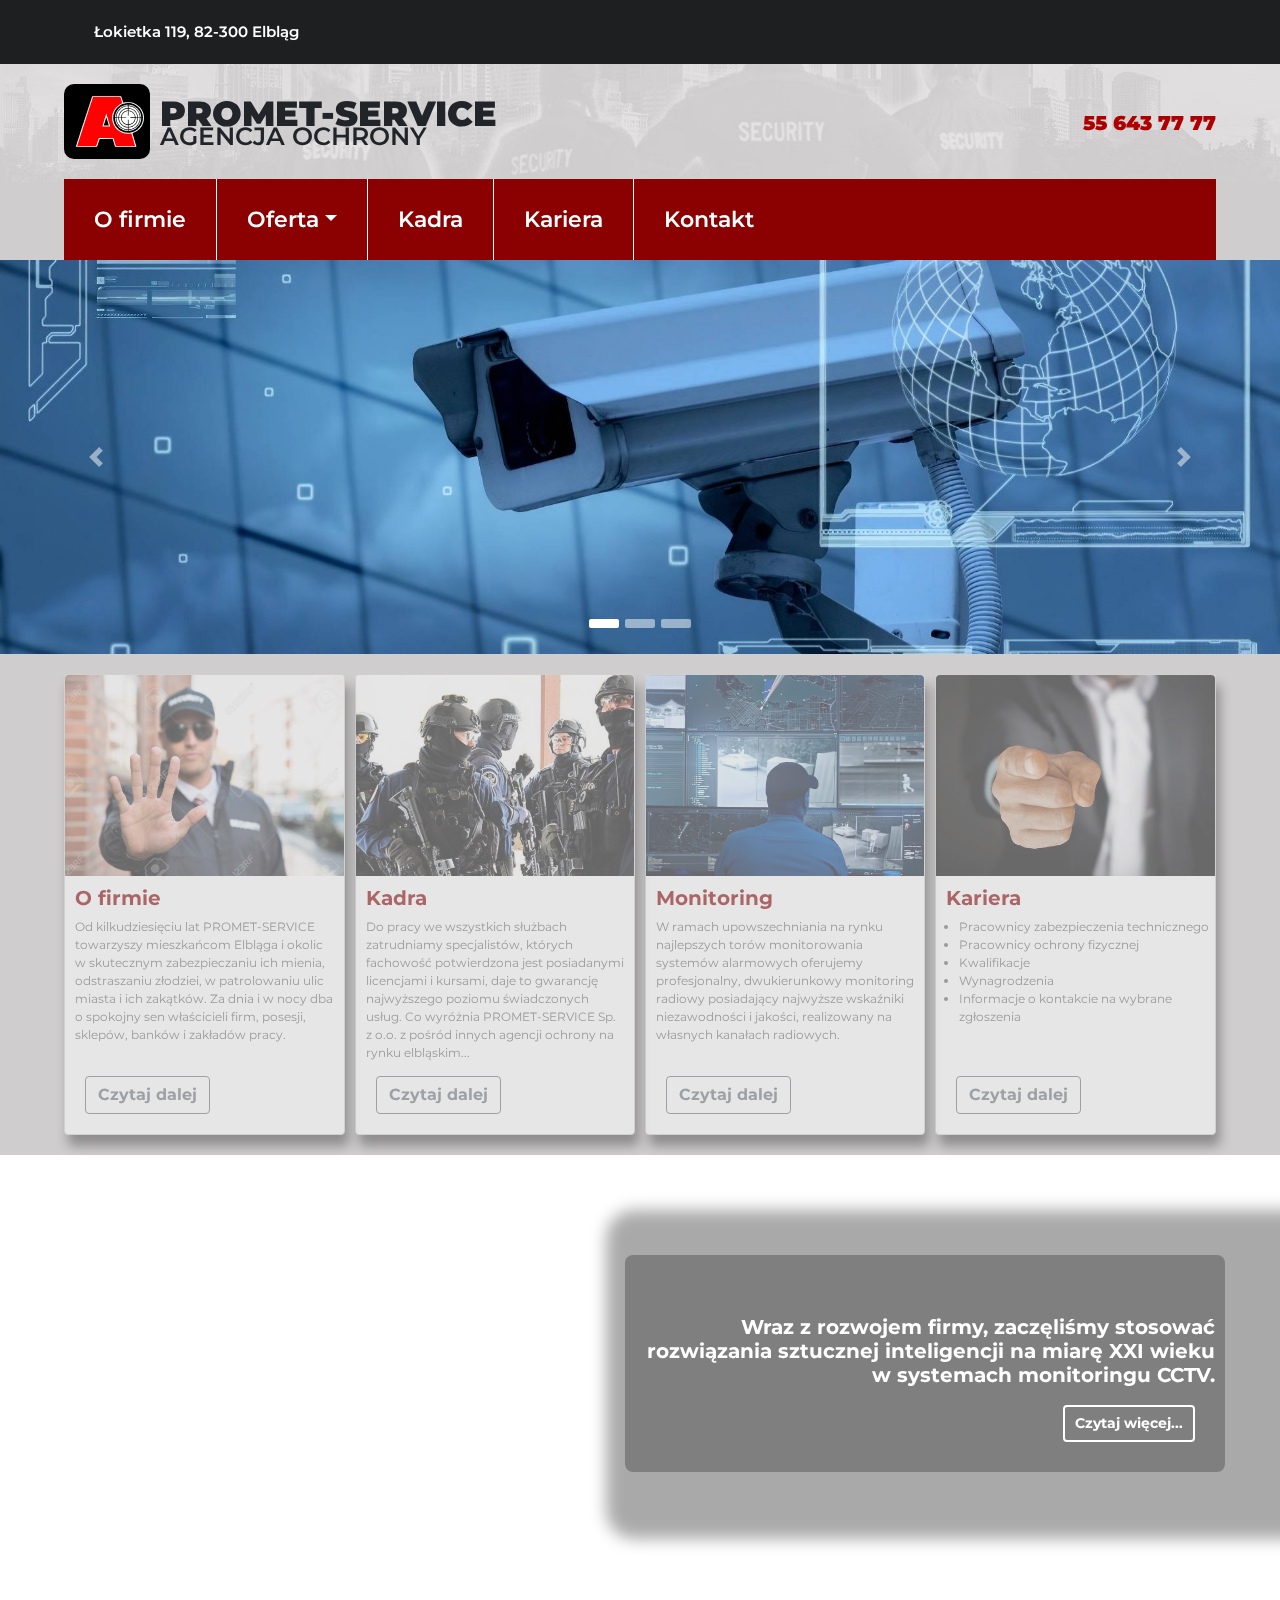
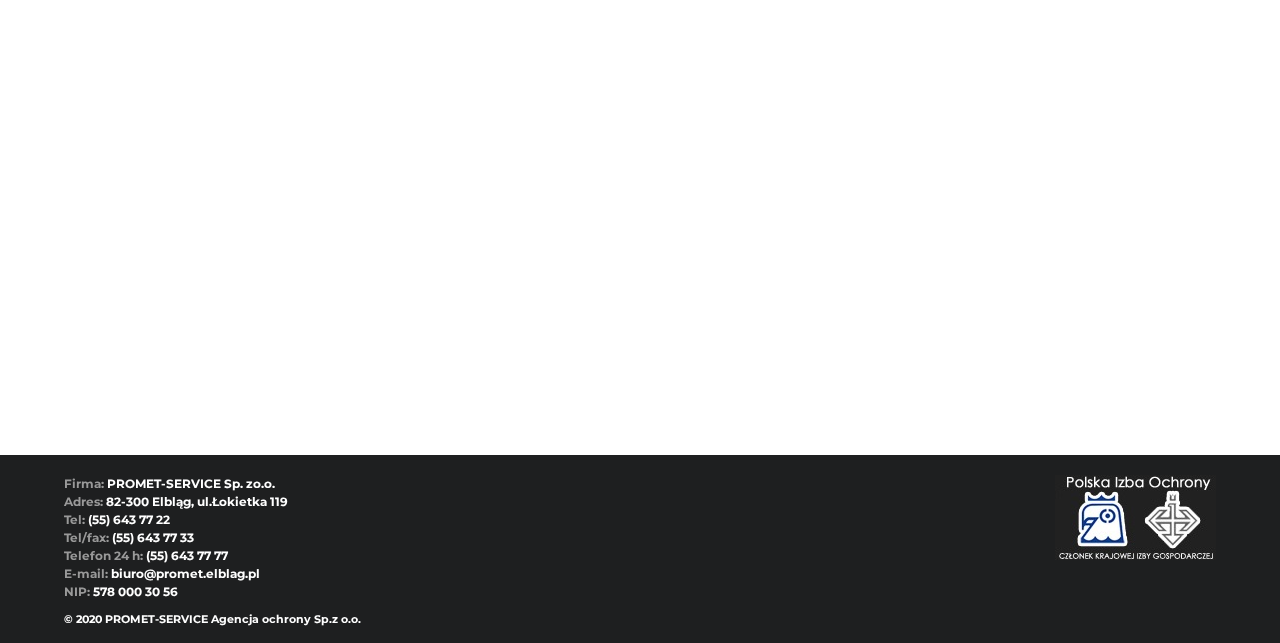
==== index.html @ af4b68ab "changed script in head to script at the bottom, font awesome update and many many more.." ====
﻿<!DOCTYPE html>
<html lang="en" xmlns="http://www.w3.org/1999/html">
<head>
    <meta charset="UTF-8" name="description" content="Promet-Service Agencja Ochrony Elbląg"">
    <meta name=" viewport" content="width=device-width, initial-scale=1">
    <title>PROMET-SERVICE AGENCJA OCHRONY</title>
    <link rel="stylesheet" href="https://use.fontawesome.com/releases/v5.14.0/css/all.css"
        integrity="sha384-HzLeBuhoNPvSl5KYnjx0BT+WB0QEEqLprO+NBkkk5gbc67FTaL7XIGa2w1L0Xbgc" crossorigin="anonymous">
    <link rel="stylesheet" href="bootstrap.min.css"
        integrity="sha384-Gn5384xqQ1aoWXA+058RXPxPg6fy4IWvTNh0E263XmFcJlSAwiGgFAW/dAiS6JXm" crossorigin="anonymous">
    <link rel="shortcut icon" type="image/svg" href="./images/logo.svg">
    <link rel="stylesheet" href="style.css">
</head>

<body>
    <header>
        <a href="javascript:" id="return-to-top"><i class="fas fa-chevron-up"></i></a>
        <div class="top-bar">
            <div class="top-bar-inner">
                <div class="top-bar-inner-left">
                    <a href="#map"><i class="fas fa-map-marker-alt fa-2x"></i></a>
                    <span>Łokietka 119, 82-300 Elbląg</span>
                </div>
                <ul class="social-media-icons">
                    <li><a href=""><i class="fab fa-facebook-square fa-2x"></i></a></li>
                    <li><a href="#"><i class="fab fa-google-plus-square fa-2x"></i></a></li>
                    <li><a href="#"><i class="fab fa-twitter-square fa-2x"></i></a></li>
                    <li><a href="#"><i class="fab fa-pinterest-square fa-2x"></i></a></li>
                    <li><a href="#"><i class="fab fa-instagram fa-2x"></i></a></li>
                </ul>
            </div>
        </div>
        <div class="mid-bar">
            <div class="mid-bar-inner">
                <div class="mid-bar-inner-left">
                    <div>
                        <a href="./index.html"><img class="mid-bar-inner-logo" src="./images/logo.svg"
                                alt="logo firmy Promet-Service"></a>
                    </div>
                    <div>
                        <p id="name-first-line">
                            <a href="./index.html">Promet-Service</a>
                        </p>
                        <p id="name-second-line">
                            <a href="./index.html">Agencja Ochrony</a>
                        </p>
                    </div>
                </div>

                <div class="mid-bar-inner-phone">
                    <a href="tel:+48556437777"><i class="go fas fa-phone"></i> 55 643 77 77</a>
                </div>
            </div>
        </div>
        <div class="bottom-bar">
            <div class="sticky-container">
                <nav class="bottom-bar-inner" id="navbar">
                    <ul class="nav nav-pills navbar-border">
                        <li class="nav-item">
                            <a class="nav-link" id="first-menu-item" href="./o-firmie.html" role="button"
                                aria-haspopup="true" aria-expanded="false">O firmie</a>
                        </li>
                        <li class="nav-item">
                            <a class="nav-link dropdown-toggle" data-toggle="dropdown" href="javascript:;" role="button"
                                aria-haspopup="true" aria-expanded="false" data-flip="false">Oferta</a>
                            <ul class="dropdown-menu">
                                <li><a class="dropdown-item" href="javascript:;">Monitoring sygnałów alarmowych</a></li>
                                <li><a class="dropdown-item" href="javascript:;">Monitoring wizyjny CCTV</a></li>
                                <li><a class="dropdown-item" href="javascript:;">Monitoring pożarowy</a></li>
                                <li><a class="dropdown-item" href="javascript:;">Ochrona fizyczna</a></li>
                                <li><a class="dropdown-item" href="javascript:;">Konwojowanie</a></li>
                                <li><a class="dropdown-item" href="javascript:;">Serwis i konserwacja</a></li>
                                <li><a class="dropdown-item" href="javascript:;">Instalacje</a></li>
                                <li><a class="dropdown-item" href="javascript:;">Projektowanie planów ochrony</a></li>
                                <li><a class="dropdown-item" href="javascript:;">Kontrole dostępu</a></li>
                                <li class="dropdown-submenu">
                                    <a class="dropdown-item" tabindex="-1" href="javascript:;">(Dodatkowe)</a>
                                    <ul class="dropdown-menu">
                                        <li><a class="dropdown-item dropdown-item2" tabindex="-1"
                                                href="javascript:;">Sprzątanie</a>
                                        </li>
                                        <li><a class="dropdown-item dropdown-item2" tabindex="-1"
                                                href="javascript:;">Alpinizm</a>
                                        </li>
                                        <li><a class="dropdown-item dropdown-item2" tabindex="-1"
                                                href="javascript:;">Windsuring</a>
                                        </li>
                                    </ul>
                                </li>
                            </ul>
                        </li>
                        <li class="nav-item">
                            <a class="nav-link" href="kadra.html">Kadra</a>
                        </li>
                        <li class="nav-item">
                            <a class="nav-link" href="kariera.html">Kariera</a>
                        </li>
                        <li class="nav-item">
                            <a class="nav-link" id="last-menu-item" href="kontakt.html">Kontakt</a>
                        </li>
                    </ul>
                    <div class="progress-container">
                        <div class="progress-bar" id="myBar"></div>
                    </div>
                </nav>
            </div>
            <!-- The overlay -->
            <div id="myNav" class="overlay">

                <!-- Button to close the overlay navigation -->
                <a href="javascript:void(0)" class="closebtn" onclick="closeNav()">&times;</a>

                <!-- Overlay content -->
                <div class="overlay-content">
                    <a href="./index.html">Home</a>
                    <div class="kreska"></div>
                    <a href="./o-firmie.html">O firmie</a>
                    <a href="javascript:void(0)" id="overlay-oferta" onclick="openOferta()">Oferta</a>
                    <div class="kreska" id="kreska2"></div>
                    <div id="overlay-oferta2">
                        <a href="">Monitoring sygnałów alarmowych</a>
                        <a href="">Monitoring pożarowy</a>
                        <a href="">Ochrona fizyczna</a>
                        <a href="">Konwojowanie</a>
                        <a href="">Serwis i konserwacja</a>
                        <a href="">Instalacje</a>
                        <a href="">Projektowanie planów ochrony</a>
                        <a href="">Kontrole dostępu</a>
                    </div>

                    <a href="./kadra.html" id="kadra-padding">Kadra</a>
                    <a href="./kariera.html">Kariera</a>
                    <a href="./kontakt.html">Kontakt</a>
                </div>

            </div>
            <div class="hamburger-container">
                <div id="hamburger-outer" onclick="openNav()">
                    <span class="icon-bar"></span>
                    <span class="icon-bar last-two"></span>
                    <span class="icon-bar last-two"></span>
                    <!-- Use any element to open/show the overlay navigation menu -->
                    <!--            <span id="hamburger-menu" onclick="openNav()">&#9776</span>-->
                </div>
            </div>
        </div>
    </header>
    <main>
        <div class="image-slider">
            <div id="carouselIndicators" class="carousel slide" data-touch="true" data-ride="carousel">
                <ol class="carousel-indicators">
                    <li data-target="#carouselIndicators" data-slide-to="0" class="active"></li>
                    <li data-target="#carouselIndicators" data-slide-to="1"></li>
                    <li data-target="#carouselIndicators" data-slide-to="2"></li>
                </ol>
                <div class="carousel-inner" data-touch="true">
                    <div class="carousel-item active">
                        <img class="d-block w-100" draggable="false" src="./images/slider3.jpg"
                            alt="Pierwszy slajd galerii">
                    </div>
                    <div class="carousel-item ">
                        <img class="d-block w-100" draggable="false" src="./images/slider1.jpg"
                            alt="Drugi slajd galerii">
                    </div>
                    <div class="carousel-item ">
                        <img class="d-block w-100" draggable="false" src="./images/slider2.jpg"
                            alt="Trzeci slajd galerii">
                    </div>
                </div>
                <a class="carousel-control-prev" href="#carouselIndicators" role="button" data-slide="prev">
                    <span class="carousel-control-prev-icon" aria-hidden="true"></span>
                    <span class="sr-only">Previous</span>
                </a>
                <a class="carousel-control-next" href="#carouselIndicators" role="button" data-slide="next">
                    <span class="carousel-control-next-icon" aria-hidden="true"></span>
                    <span class="sr-only">Next</span>
                </a>
            </div>
        </div>
        <div class="section2">
            <div class="section2-inner">
                <div class="section2-images">
                    <div class="section2-image" id="section2-image1">
                        <img src="./images/guard.jpg" class="img-fluid" alt="">
                        <div>
                            <h5>O firmie</h5>
                            <p class="p-and-ul-alignment">Od kilkudziesięciu lat PROMET-SERVICE towarzyszy mieszkańcom
                                Elbląga i okolic w
                                skutecznym
                                zabezpieczaniu ich mienia, odstraszaniu złodziei, w patrolowaniu ulic miasta i ich
                                zakątków.
                                Za dnia i w nocy dba o spokojny sen właścicieli firm, posesji, sklepów, banków i
                                zakładów
                                pracy.
                            </p>
                            <a href="./o-firmie.html" class="btn btn-outline-secondary">Czytaj dalej</a>
                        </div>
                    </div>
                    <div class="section2-image" id="section2-image2">
                        <img src="./images/kadra.jpg" class="img-fluid" alt="">
                        <div>
                            <h5>Kadra</h5>
                            <p class="p-and-ul-alignment"> Do pracy we wszystkich służbach zatrudniamy specjalistów,
                                których fachowość potwierdzona
                                jest
                                posiadanymi licencjami i kursami, daje to gwarancję najwyższego poziomu świadczonych
                                usług.

                                Co wyróżnia PROMET-SERVICE Sp. z o.o. z pośród innych agencji ochrony na rynku
                                elbląskim...
                            </p>
                            <a href="./kadra.html" class="btn btn-outline-secondary">Czytaj dalej</a>
                        </div>
                    </div>
                    <div class="section2-image" id="section2-image3">
                        <img src="./images/monitoring.jpg" class="img-fluid" alt="">
                        <div>
                            <h5>Monitoring</h5>
                            <p class="p-and-ul-alignment">W ramach upowszechniania na rynku najlepszych torów
                                monitorowania systemów alarmowych
                                oferujemy profesjonalny, dwukierunkowy monitoring radiowy posiadający najwyższe
                                wskaźniki
                                niezawodności i jakości, realizowany na własnych kanałach radiowych.
                            </p>
                            <a href="./monitoring.html" class="btn btn-outline-secondary">Czytaj dalej</a>
                        </div>
                    </div>
                    <div class="section2-image" id="section2-image4" id="section2-last-image">
                        <img src="./images/career2.jpg" class="img-fluid" alt="">
                        <div>
                            <h5>Kariera</h5>
                            <ul class="p-and-ul-alignment">
                                <li>Pracownicy zabezpieczenia technicznego</li>
                                <li>Pracownicy ochrony fizycznej</li>
                                <li>Kwalifikacje</li>
                                <li>Wynagrodzenia</li>
                                <li>Informacje o kontakcie na wybrane zgłoszenia</li>
                            </ul>
                            <a href="./kariera.html" class="btn btn-outline-secondary">Czytaj dalej</a>
                        </div>
                    </div>
                </div>
            </div>
        </div>
        <div class="section4" data-parallax="scroll" data-image-src="images/section4-background.jpg">
            <div class="section4-inner">
                <div class="section4-text">
                    <h5>Wraz z rozwojem firmy, zaczęliśmy stosować rozwiązania sztucznej inteligencji na miarę XXI wieku
                        w systemach
                        monitoringu CCTV.</a>
                    </h5>

                    <a href="./monitoringwizyjny.html" class="btn btn-outline-secondary">Czytaj więcej...</a>
                </div>
            </div>
        </div>
        <div class="map" id="map">
            <iframe
                src="https://www.google.com/maps/embed?pb=!1m18!1m12!1m3!1d9338.586996984313!2d19.412638880408018!3d54.186331733763346!2m3!1f0!2f0!3f0!3m2!1i1024!2i768!4f13.1!3m3!1m2!1s0x46fd4b832aff10dd%3A0xbc2ea2f9bbc84f39!2sPromet-Service+Sp.+z+o.o.!5e0!3m2!1spl!2spl!4v1545927928920"
                width="100%" height="400" frameborder="0" style="border:0" title="mapa" allowfullscreen></iframe>
        </div>
    </main>
    <footer>
        <div class="footer">
            <div class="footer-inner">
                <div class="footer-container">
                    <ul class="footer-text">
                        <li><span style="color: #999999">Firma:</span> PROMET-SERVICE Sp. zo.o.</li>
                        <li><span style="color: #999999">Adres:</span> 82-300 Elbląg, ul.Łokietka 119</li>
                        <li><span style="color: #999999">Tel:</span> (55) 643 77 22</li>
                        <li><span style="color: #999999">Tel/fax:</span> (55) 643 77 33</li>
                        <li><span style="color: #999999">Telefon 24 h:</span> (55) 643 77 77</li>
                        <li><span style="color: #999999">E-mail:</span> biuro@promet.elblag.pl</li>
                        <li><span style="color: #999999">NIP:</span> 578 000 30 56</li>
                    </ul>
                    <p class="footer-text2">© 2020 PROMET-SERVICE Agencja ochrony Sp.z o.o.</p>

                </div>
                <div class="footer-image">
                    <a href="http://www.piooim.pl/" target="_blank" rel="noopener"><img src="./images/footer-logo.jpg"
                            alt="www.piooim.pl"></a>
                </div>


            </div>
        </div>
    </footer>
    <script src="jquery-3.4.1.min.js" integrity="sha256-CSXorXvZcTkaix6Yvo6HppcZGetbYMGWSFlBw8HfCJo="
        crossorigin="anonymous"></script>
    <script src="parallax.min.js"></script>
    <script src="popper.min.js" integrity="sha384-ApNbgh9B+Y1QKtv3Rn7W3mgPxhU9K/ScQsAP7hUibX39j7fakFPskvXusvfa0b4Q"
        crossorigin="anonymous"></script>
    <script src="bootstrap.min.js" integrity="sha384-JZR6Spejh4U02d8jOt6vLEHfe/JQGiRRSQQxSfFWpi1MquVdAyjUar5+76PVCmYl"
        crossorigin="anonymous"></script>
    <script src="jquery.touchSwipe.min.js"></script>
    <script>
        // When the user scrolls the page, execute myFunction
        window.onscroll = function () {
            myFunction(), myFunction2(), myFunction3()
        };

        // ===== Scroll to Top ====
        $(window).scroll(function () {
            if ($(this).scrollTop() >= 290) {        // If page is scrolled more than 50px
                $('#return-to-top').fadeIn(250);    // Fade in the arrow
            } else {
                $('#return-to-top').fadeOut(250);   // Else fade out the arrow
            }
        });
        $('#return-to-top').click(function () {      // When arrow is clicked
            $('body,html').animate({
                scrollTop: 0                       // Scroll to top of body
            }, 500);
        });


        // Get the navbar
        var navbar = document.getElementById("navbar");

        // Get the offset position of the navbar
        var sticky = navbar.offsetTop;

        // Add the sticky class to the navbar when you reach its scroll position. Remove "sticky" when you leave the scroll position
        function myFunction() {
            if (window.pageYOffset >= sticky) {
                navbar.classList.add("sticky")
            } else {
                navbar.classList.remove("sticky");
            }
        }


        $('.section4').parallax({ imageSrc: './images/section4-background.jpg' });
        $('header').parallax({ imageSrc: './images/header-background.jpg' });


        function myFunction3() {
            var hamburger = document.getElementById("hamburger-outer");
            if (window.pageYOffset > (document.querySelector(".hamburger-container").offsetTop - 5)) {
                hamburger.classList.add("sticky2");
            } else {
                hamburger.classList.remove("sticky2");
            }
        }




        function openOferta() {
            var oferta = document.querySelector("#overlay-oferta2");
            if (oferta.style.opacity === "1") {
                oferta.style.height = "0";
                oferta.style.opacity = "0";
                document.getElementById("kreska2").style.width = "0";
            } else {
                oferta.style.opacity = "1";
                oferta.style.height = "auto";
                document.getElementById("kreska2").style.width = "73px";
            }
        }

        function myFunction2() {
            var winScroll = document.body.scrollTop || document.documentElement.scrollTop;
            var height = document.documentElement.scrollHeight - document.documentElement.clientHeight;
            var scrolled = (winScroll / height) * 100;
            document.getElementById("myBar").style.width = scrolled + "%";
        }


        $(".dropdown-toggle").on("mouseenter", function () {
            // make sure it is not shown:
            if (!$(this).parent().hasClass("show")) {
                $(this).click();
            }
        });
        $(".nav-item, .dropdown").on("mouseleave", function () {
            // make sure it is shown:
            if ($(this).hasClass("show")) {
                $(this).children('.dropdown-toggle').first().click();
            }
        });




        /* Open when someone clicks on the span element */
        function openNav() {

            document.getElementById("myNav").style.width = "100%";
            var elems = document.getElementsByClassName('icon-bar');
            for (var i = 0; i < elems.length; i += 1) {
                elems[i].style.display = 'none';
            }
            document.body.classList.add("lock-scroll");
        }

        /* Close when someone clicks on the "x" symbol inside the overlay */
        function closeNav() {
            document.getElementById("myNav").style.width = "0%";
            var oferta = document.querySelector("#overlay-oferta2");
            var elems = document.getElementsByClassName('icon-bar');
            for (var i = 0; i < elems.length; i += 1) {
                elems[i].style.display = 'block';
            }
            /*this line closes "oferta" menu when the mobile menu closes*/
            /*it prevents leaving Oferta menu open when reenter mobile menu*/
            oferta.style.height = "0";
            oferta.style.opacity = "0";
            document.getElementById("kreska2").style.width = "0";
            document.body.classList.remove("lock-scroll");
        }

        $(".carousel").swipe({

            swipe: function (event, direction, distance, duration, fingerCount, fingerData) {

                if (direction == 'left') $(this).carousel('next');
                if (direction == 'right') $(this).carousel('prev');

            },
            allowPageScroll: "vertical"

        });



    </script>
</body>

</html>
---- style.css ----
@import url('https://fonts.googleapis.com/css?family=Montserrat:100,200,300,400,500,600,700,800,900');

* {
    margin: 0;
    font-family: "Montserrat", Helvetica, sans-serif;

}

a {
    color: inherit;
}

ul {
    margin: 0;

}





#return-to-top {
    position: fixed;
    bottom: 20px;
    right: 20px;
    background: rgb(0, 0, 0);
    background: rgba(0, 0, 0, 0.7);
    width: 50px;
    height: 50px;
    display: block;
    text-decoration: none;
    -webkit-border-radius: 35px;
    -moz-border-radius: 35px;
    border-radius: 35px;
    display: none;
    -webkit-transition: all 0.3s linear;
    -moz-transition: all 0.3s ease;
    -ms-transition: all 0.3s ease;
    -o-transition: all 0.3s ease;
    transition: all 0.3s ease;
    z-index: 50;
}

#return-to-top i {
    color: #fff;
    margin: 0;
    position: relative;
    left: 16px;
    top: 13px;
    font-size: 19px;
    -webkit-transition: all 0.3s ease;
    -moz-transition: all 0.3s ease;
    -ms-transition: all 0.3s ease;
    -o-transition: all 0.3s ease;
    transition: all 0.3s ease;
}

#return-to-top:hover {
    background: rgba(0, 0, 0, 0.9);
}

#return-to-top:hover i {
    color: #fff;
    top: 5px;
}


.progress-container {
    width: 100%;
    height: 5px;
    background: #ccc;
}

.progress-bar {
    height: 5px;
    background: darkred;
    width: 0;

}


/*top bar*/

.top-bar {
    background-color: #1e1f20;
    width: 100%;

}

.top-bar-inner {
    display: flex;
    justify-content: space-between;
    flex-wrap: wrap;
    align-items: baseline;
    max-width: 1170px;
    width: 90%;
    margin: 0 auto;
    background-color: #1e1f20;
}

.social-media-icons {
    font-size: 17px;
}

.social-media-icons li {
    display: inline;
    list-style-type: none;
}

.social-media-icons a {
    color: #515151;
}

.social-media-icons a:hover {
    color: #af0000;
}

.top-bar-inner-left {
    padding-top: 20px;
    padding-bottom: 20px;
}

.top-bar-inner-left span {

    font-size: 15px;
    font-weight: 600;

    color: white;
    padding-left: 20px;
    padding-right: 20px;
}

.top-bar-inner-left>a {
    font-size: 15px;
    padding-right: 10px;
    color: #af0000;
}

/*top bar**********************************/
/*mid bar**********************************/

.mid-bar {
    /*background-color: #e3e1e1;*/
    width: 100%;

}

.mid-bar-inner {
    display: flex;
    justify-content: space-between;
    flex-wrap: wrap;
    max-width: 1170px;
    width: 90%;
    margin: 0 auto;
    /*background-color: #e3e1e1;*/
}

.mid-bar-inner-left {
    display: flex;
    justify-content: flex-start;
    flex-wrap: wrap;
    align-items: baseline;
}

.mid-bar-inner-left p {
    margin-bottom: 0;
}

.mid-bar-inner-left p>a:hover {
    color: #212529;
    text-decoration: none;
}

#name-first-line {
    font-size: 35px;
    font-weight: 900;
    text-transform: uppercase;
    line-height: 25%;

}

#name-second-line {
    font-size: 25px;
    font-weight: 600;
    text-transform: uppercase;

}


.mid-bar-inner-logo {
    border-radius: 10px;
    height: 75px;
    margin: 20px 10px 20px 0;
}

.mid-bar-inner-phone {
    color: #af0000;
    font-weight: 900;
    display: flex;
    align-items: center;
    font-size: 20px;
}


.mid-bar-inner-phone a:hover {
    color: inherit;
    text-decoration: none;
}

.mid-bar-inner-phone:hover {
    transition: all .3s ease-in-out;
    transform: scale(1.1);
}

.mid-bar-inner-phone i {
    font-size: 27px;
    padding-left: 2px;
}

/*mid bar*/
/*bottom bar(manu navbar)*/

.bottom-bar {
    /*background-color: #e3e1e1;*/
    width: 100%;

}

.bottom-bar-inner {

    top: 10px;
    max-width: 1170px;
    width: 90%;
    margin: 0 auto;
    background-color: darkred;

    z-index: 100;
}

.sticky {
    position: fixed;
    top: 0;
    left: 50%;
    transform: translateX(-50%);
    -webkit-transform: translateX(-50%);
}

.sticky2 {
    position: fixed;
    border-radius: 7px;
    width: 50px !important;
    left: 0;
    top: 5px;
    z-index: 120;
}




.sticky-container {
    height: 81px;
    display: block;

}

/*dropdown submenu*/

.dropdown-submenu {
    position: relative;
}

/*!*arrow in submenu*!*/
/*.dropdown-submenu > a.dropdown-item:after {*/
/*font-family: FontAwesome;*/
/*content: "\f054";*/
/*float: right;*/
/*}*/

.dropdown-submenu>.dropdown-menu {
    top: 0;
    left: 170%;
    margin-top: 0;
    margin-left: 0;

}

.dropdown-submenu:hover>.dropdown-menu {
    display: block;
}

/*dropdown submenu*/
/*bootstrap dropdown menu overrides*/
.nav-link {
    padding: 1.5rem 1rem;
}

.dropdown-menu {
    margin-top: 0;
    padding-top: 0;
    padding-bottom: 0;
    border: 0;


}

.nav-pills .nav-link {
    border-right-style: solid;

    border-width: thin;
    border-radius: 0;

}


.navbar-border {
    border-bottom: solid white 1px;
}

/*bootstrap dropdown menu overrides*/

.nav-link {
    color: white;
    font-size: 22px;
    font-weight: 600;
    padding-left: 30px;
    padding-right: 30px;
    transition: 0.3s ease;
}

#last-menu-item {
    border-right-style: none;
}


.dropdown-item {
    font-size: 15px;
    font-weight: 600;
    color: black;
    background-color: white;
    padding-top: 12px;
    padding-bottom: 12px;
    width: 170%;
}

.nav-pills .nav-link.active,
.nav-pills .show>.nav-link {
    color: black;
    background-color: white;
}

.nav-pills .nav-link.active,
.nav-pills .show>.nav-link:hover {
    color: black;
    background-color: white;
}

.dropdown-menu li:hover>a {
    color: white;
    background-color: darkred;
}

.nav-link:focus {
    outline: none;
}

.nav-link:hover {
    color: black;
    background-color: white;
}


/*Hamburger menu*/
/* The Overlay (background) */
.overlay {
    /* Height & width depends on how you want to reveal the overlay (see JS below) */
    height: 100%;
    width: 0;
    position: fixed;
    /* Stay in place */
    z-index: 150;
    /* Sit on top */
    left: 0;
    top: 0;
    background-color: rgb(0, 0, 0);
    /* Black fallback color */
    background-color: rgba(0, 0, 0, 0.8);
    /* Black w/opacity */
    overflow-x: hidden;
    /* Disable horizontal scroll */
    transition: 0.3s;
    /* 0.5 second transition effect to slide in or slide down the overlay (height or width, depending on reveal) */
    /*overflow: hidden;*/
}

/* Position the content inside the overlay */
.overlay-content {
    position: relative;
    top: 20%;
    /* 25% from the top */
    width: 100%;
    /* 100% width */
    text-align: center;
    /* Centered text/links */
}

.kreska {
    margin: 0 auto;
    position: relative;
    height: 3px;
    width: 56px;
    background-color: red;
    bottom: 8px;
}

#kreska2 {

    left: 0;
    transition: 0.3s;
    width: 0px;
}



#overlay-oferta::after {
    display: inline-block;
    width: 0;
    height: 0;
    margin-left: .255em;
    vertical-align: .255em;
    content: "";
    border-top: .3em solid;
    border-right: .3em solid transparent;
    border-bottom: 0;
    border-left: .3em solid transparent;
}

#kadra-padding {
    padding-top: 2px;
}

#overlay-oferta2 {
    transition: opacity 0.3s ease-out;
    opacity: 0;
    margin: 0 auto;
    width: 100%;
    height: 0;
    overflow: hidden;
}

#overlay-oferta2 a {
    font-size: 16px;
}




/* The navigation links inside the overlay */
.overlay a {
    padding: 8px 0 8px 0;
    text-decoration: none;
    font-size: 20px;
    color: #818181;
    display: block;
    /* Display block instead of inline */
    transition: 0.3s;
    /* Transition effects on hover (color) */
}

/* When you mouse over the navigation links, change their color */


.closebtn:nth-child(1):hover {
    background-color: transparent;
}

/* Position the close button (top right corner) */
.overlay .closebtn {
    position: absolute;
    top: 15px;
    right: 35px;
    font-size: 40px;
}


/* When the height of the screen is less than 450
pixels, change the font-size of the links and position
 the close button again, so they don't overlap */
@media screen and (max-height: 450px) {
    .overlay a {
        font-size: 20px
    }

    .overlay .closebtn {
        font-size: 40px;
        top: 15px;
        right: 35px;
    }
}

.lock-scroll {
    height: 100%;
    overflow: hidden;
}

/*#hamburger-menu {*/
/*    padding-left: 5px;*/
/*    padding-right: 5px;*/

/*    color: white;*/
/*    display: none;*/
/*    font-size: 25px;*/
/*    cursor: pointer;*/

/*}*/

#hamburger-outer {
    transition: width 0.4s;
    width: 100%;
    display: none;
    background-color: darkred;
    height: 50px;
    padding-left: 10px;
}

.hamburger-container {

    height: 50px;
    transition: width 2s;
}

/*Hamburger menu*/


.icon-bar {
    background-color: white;
    display: block;
    width: 30px;
    height: 4px;
    border-radius: 3px;
    position: relative;
    top: 15px;
    margin-bottom: 2px;
}

.last-two {
    margin-top: 4px;
}


/*image slider*/

.carousel-indicators li {
    height: 9px;
    border-radius: 2px;

}

.image-slider {
    position: relative;
    width: 100%;
}


.carousel-indicators li:hover {
    cursor: pointer;
}

/*!*image slider*!*/

/*bottom bar(manu navbar)*/

/*main**********************************/

.section2 {

    width: 100%;
    background-color: #cfcdce;
    height: 100%;
    /* background-image: url(./images/111.png); */

}

.section2-inner {

    max-width: 1170px;
    height: 100%;
    margin: 0 auto;
}

.section2-images {
    padding-bottom: 20px;
    padding-top: 20px;
    display: flex;
    justify-content: space-evenly;
    flex-wrap: wrap;

}

.section2-image {
    box-shadow: 4px 11px 12px 0px rgba(0, 0, 0, 0.62);
    font-size: 12px;
    max-height: 100%;
    max-width: 30%;
    border-radius: 4px;
    border: lightgrey solid 1px;
    background-color: white;
    overflow-wrap: break-word;
    opacity: 0.5;
    transition: all .3s ease-in-out;
}

#section2-image1:hover {
    opacity: 1;
    transform: scale(1.02);
}

#section2-image2:hover {
    opacity: 1;
    transform: scale(1.02);
}

#section2-image3:hover {
    opacity: 1;
    transform: scale(1.02);
}

#section2-image4:hover {
    opacity: 1;
    transform: scale(1.02);
}


.section2-image h5 {

    font-weight: bold;
    padding-left: 10px;
    padding-top: 10px;
    color: darkred;
}

.section2-image p {
    color: dimgrey;
    padding-left: 10px;
    padding-right: 10px;
}

.p-and-ul-alignment {
height: 110px;
}

.section2-image a {
    margin-left: 20px;
    margin-bottom: 20px;
    font-weight: bold;
}

.section2-image ul {
    padding-left: 23px;
    color: dimgrey;

}


.section2-image a:hover {
    background-color: darkred;
    color: white;
}


.section2-image img {
    border-top-left-radius: 4px;
    border-top-right-radius: 4px;

}


.section3 {
    width: 100%;
    background-color: #2d2c2c;
    height: 400px;
}

.section3-inner {
    max-width: 1170px;
    background-color: #2d2c2c;
    margin: 0 auto;
    height: 100%;
}

.section4 {
    width: 100%;
    height: 500px;
}

.section4-inner {
    max-width: 1170px;
    margin: 0 auto;
    height: 100%;
}

.section4-text {
    background-color: black;
    margin-top: 100px;
    margin-bottom: 20px;
    -webkit-box-shadow: 37px 11px 16px 56px rgba(0, 0, 0, 0.67);
    -moz-box-shadow: 37px 11px 16px 56px rgba(0, 0, 0, 0.67);
    box-shadow: 37px 11px 16px 56px rgba(0, 0, 0, 0.67);
    padding-top: 60px;
    float: right;
    transition: all .3s ease-in-out;
    width: 600px;
    color: white;
    opacity: 0.5;
    border-radius: 8px;
    ;
}

.section4-text:hover {
    transform: scale(1.02);
    opacity: 1;
    background-color: rgba(78, 7, 7, 0.801);
}

.section4-text h5 {
    padding-left: 10px;
    padding-right: 10px;
    font-size: 20px;
    font-weight: bold;
    text-align: right;
    padding-bottom: 10px;
}

.section4-text a:hover {
    background-color: darkred;
    color: white;
}

.section4-text ul {
    text-align: right;
    padding-bottom: 20px;
    list-style-type: none;
    padding-right: 10px;
    font-size: 14px;
}

.section4-text a {
    color: #fff;
    padding-left: 10px;
    padding-right: 10px;
    font-size: 14px;
    text-align: right;
    font-weight: bold;
    margin: 0 30px 30px 10px;
    float: right;
    border-width: 2px;
    border-color: white;
}


.map {
    width: 100%;

    height: 400px;
}

.map-kontakt {
    margin: auto;
    width: 65%;
    padding-bottom: 48px;


}

.footer {
    width: 100%;
    background-color: #1e1f20;


}

.footer p {
    color: white;
}

.footer-inner {
    max-width: 1170px;
    background-color: #1e1f20;
    width: 90%;
    margin: 0 auto;

}

.footer-container {
    display: inline-block;
}

.footer-text {
    list-style-type: none;
    padding-top: 20px;
    padding-left: 0;
    padding-bottom: 10px;
    font-size: 12px;
    font-weight: bold;
    color: white;
}

.footer-text2 {
    font-size: 11px;
    font-weight: bold;
    color: white;

}

.footer-image {
    padding-top: 20px;
    float: right;
    display: inline;

}

/*********END OF INDEX.HTML*******************/
/**********O FIRMIE.HTML*********************/

.section-main {
    width: 100%;

    background-color: #e3e1e1;
}

.section-main-inner {
    max-width: 1170px;
    margin: 0 auto;
    height: 100%;
    background-color: #e3e1e1;
    font-weight: 500;
}

.section-main-inner h5 {
    font-size: 40px;

    padding-top: 30px;
    padding-bottom: 30px;
    margin-bottom: 0;
    text-transform: uppercase;
    color: dimgrey;
    font-weight: bold;
}

.section-main-view {
    width: 100%;
    display: flex;
    padding-bottom: 20px;

}

.section-main-view img {
    box-shadow: 4px 11px 12px 0px rgba(0, 0, 0, 0.62);
    max-height: 300px;

    border-radius: 4px;

}

.section-main-view-text {

    /*overflow-wrap: break-word;*/
    list-style-type: none;
    color: dimgrey;


}

.section-main-view-text h4 {
    font-size: 18px;
    padding-bottom: 15px;

    color: dimgrey;
    text-align: justify;
    margin: 0;
}


.section-main-view-text ul {
    padding-left: 15px;


}

.section-main-view-text li {

    text-align: justify;
    padding-bottom: 10px;
    font-size: 14px;
}


.section-main-view-text p {
    font-size: 14px;
    text-align: justify;

}

.section-main-view-text img {

    float: right;
    margin-left: 20px;
    margin-bottom: 10px;
    transition: transform .5s, filter 1.5s ease-in-out;
    filter: grayscale(100%);

}

.section-main-view-text img:hover {
    filter: grayscale(0);
    transform: scale(1.02);
}


.btn-send {
    background-color: darkred;
    color: white;
}


/********MEDIA QUERIES************************/

@media (max-width: 424px) {

    #return-to-top {
        background: rgba(0, 0, 0, 0.4);
    }

    .p-and-ul-alignment {
        height: 160px;
    }

    .sticky-container {
        display: none;
    }

    #hamburger-outer {
        display: block;
    }

    .top-bar-inner-left {
        margin: 0 auto;
    }

    .social-media-icons {
        padding: 0;
        margin: 0 auto;
        padding-bottom: 10px;
    }

    #name-first-line {
        font-size: 20px;
    }

    #name-second-line {
        font-size: 15px;

    }


    .mid-bar {
        background-image: url(./images/back4.jpg);
        background-size: cover;
        background-position: center;
    }

    .mid-bar-inner-phone {
        margin: 0 auto;
        padding-bottom: 10px;
    }

    


    .section2-image {
        max-width: 80%;
        max-height: 100%;
        margin-bottom: 20px;
        opacity: 1;
        transition: none;
    }

    #section2-image1:hover {
        transform: none;
    }

    #section2-image2:hover {
        transform: none;
    }

    #section2-image3:hover {
        transform: none;
    }

    .section2-image img {
        max-width: 100%;
    }

    /*nie wiadomo to poniżej*/
    #section2-image4 {

        margin-top: 20px;
    }

    .section2-images {
        margin-bottom: 0;

    }

    #section2-image3 {
        margin-bottom: 0;
    }

    .carousel-indicators li {
        height: 5px;
        border-radius: 2px;
        top: 14px
    }

    .section4 {
        background-image: url(./images/section4-background-mid.jpg) !important;
        height: 320px;
    }

    .section4-text {
        background-color: rgb(78, 7, 7);
        -webkit-box-shadow: 13px 6px 16px 32px rgba(0, 0, 0, 0.75);
        -moz-box-shadow: 6px 12px 16px 32px rgba(0, 0, 0, 0.75);
        box-shadow: 13px 6px 16px 32px rgba(0, 0, 0, 0.75);
        margin-top: 70px;
        margin-right: 10px;
        padding-top: 15px;
        width: 270px;
        opacity: 0.8;
    }

    .section4-text:hover {
        transform: none;
        opacity: 0.8;
        background-color: rgb(78, 7, 7);
    }

    .section4-text h5 {
        font-size: 14px;
    }

    



    .section4-text a {
        font-size: 12px;
        margin-bottom: 18px;
        margin-right: 10px;
    }

    .section4-text ul {
        font-size: 11px;
    }

    .section4-text p {
        font-size: 11px;
    }

    .footer {
        height: 300px;
    }

    .footer-image {

        float: none;
    }


    .footer-image img {
        padding-top: 10px;
    }

    .footer-text {
        font-size: 11px;
    }

    .footer-text2 {
        font-size: 10px;
    }

    .section-main-inner h5 {
        font-size: 30px;
        padding-top: 15px;
        padding-bottom: 15px;
    }

    .section-main-inner {
        max-width: 96%;
    }

    .section-main-view {
        padding-right: 5px;
        padding-left: 5px;
    }

    .section-main-view-text h4 {
        font-size: 14px;
        padding-bottom: 15px;
    }

    .section-main-inner h5 {
        font-size: 20px;
    }

    .section-main-view-text img {
        margin-bottom: 25px;
    }

    .section-main-view-text li {
        padding-bottom: 5px;
        font-size: 13px;
    }

    .section-main-view-text p {
        padding-top: 15px;
        font-size: 14px;
        margin-bottom: 0;
    }

    #section2-image4 ul {
        margin-bottom: 1rem;
    }

    .my-auto {
        font-size: 15px;
    }

    .w-75 {
        width: 100% !important;
    }

    .map-kontakt {
        width: 100%;
    }
}


/*Extra small devices (portrait phones, less than 576px)*/
@media (min-width: 425px) and (max-width: 767px) {

    #return-to-top {
        background: rgba(0, 0, 0, 0.4);
    }

    .p-and-ul-alignment {
        height: 215px;
    }

    .sticky-container {
        display: none;
    }

    #hamburger-outer {

        display: block;
    }

    .top-bar-inner-left {
        margin: 0 auto;
    }

    .social-media-icons {
        padding: 0;
        margin: 0 auto;
        padding-bottom: 15px;
    }

    #name-first-line {
        font-size: 30px;
    }

    #name-second-line {
        font-size: 20px;

    }

    .mid-bar {
        background-image: url(./images/back4.jpg);
        background-size: cover;


    }

    .mid-bar-inner-phone {
        margin: 0 auto;
        padding-bottom: 15px;
    }


    .section2-image {
        max-width: 45%;
        max-height: 100%;
        margin-bottom: 20px;
        opacity: 1;
        transition: none;
    }

    #section2-image1:hover {
        transform: none;
    }

    #section2-image2:hover {
        transform: none;
    }

    #section2-image3:hover {
        transform: none;
    }

    .section2-image img {
        max-width: 100%;
    }

    #section2-last-image {
        margin-top: 0;
    }

    #section2-image4 ul {
        margin-bottom: 16px;
    }

    .section2-images {
        margin-bottom: 0;
        padding-bottom: 0;
    }


    .carousel-indicators li {
        height: 5px;
        border-radius: 2px;
        top: 14px;

    }

    .section4 {
        background-image: url(./images/section4-background-mid.jpg) !important;
        height: 340px;
    }

    .section4-text {
        background-color: rgb(78, 7, 7);
        -webkit-box-shadow: 13px 6px 16px 32px rgba(0, 0, 0, 0.75);
        -moz-box-shadow: 6px 12px 16px 32px rgba(0, 0, 0, 0.75);
        box-shadow: 13px 6px 16px 32px rgba(0, 0, 0, 0.75);
        margin-right: 10px;
        padding-top: 15px;
        width: 300px;
        opacity: 0.8;
    }

    .section4-text:hover {
        transform: none;
        opacity: 0.8;
        background-color: rgb(78, 7, 7);
    }

    .section4-text h5 {
        font-size: 14px;
    }

    .section4-text a {
        font-size: 12px;
        margin-bottom: 18px;
        margin-right: 10px;
    }


    .section4-text ul {
        font-size: 11px;
    }

    .section4-text p {
        font-size: 11px;
    }


    .footer-inner {
        display: flex;
        justify-content: space-between;

    }


    .footer-image img {
        padding-top: 10px;
    }

    .section-main-inner h5 {
        font-size: 20px;
        padding-top: 15px;
        padding-bottom: 15px;
    }

    .section-main-inner {
        max-width: 96%;
    }

    .section-main-view-text h4 {
        font-size: 14px;
        padding-bottom: 15px;
    }

    .section-main-view-text img {
        margin-bottom: 25px;
        float: none;
        max-height: 210px;
        max-width: 373px;
    }

    /* #img-kariera {
        max-height: 145px;
    } */

    .section-main-view-text li {
        padding-bottom: 5px;
        font-size: 13px;
    }

    .section-main-view-text p {
        padding-top: 15px;
        font-size: 14px;
        margin-bottom: 0;
    }

    .w-75 {
        width: 330px !important
    }

    .map-kontakt {
        width: 100%;
    }

}

/*!*Medium devices (tablets, 768px and up)*!*/
@media (min-width: 768px) and (max-width: 991.98px) {

    .mid-bar {
        background-image: url(./images/back4.jpg);
        background-size: cover;

    }

    .bottom-bar {
        background-color: #d1cfd0;
    }

    #return-to-top {
        background: rgba(0, 0, 0, 0.4);
    }

    .sticky-container {
        height: 60px;
    }

    .hamburger-container {
        display: none;
    }

    

    .section2-image {
        max-width: 45%;
        max-height: 100%;
        opacity: 1;
        transition: none;
    }

    #section2-image1:hover {
        transform: none;
    }

    #section2-image2:hover {
        transform: none;
    }

    #section2-image3:hover {
        transform: none;
    }

    #section2-image4:hover {
        transform: none;
    }

    .section2-image img {
        max-width: 100%
    }

    #section2-image1 {
        margin-bottom: 30px;
    }

    #section2-image2 {
        margin-bottom: 30px;
    }

    #section2-image4 ul {
        margin-bottom: 1rem;
    }


    #section2-last-image {
        margin-top: 0;
    }

    .nav-link {
        font-size: 17px;
        padding-top: 1.1rem;
        padding-bottom: 1.1rem;
    }


    .bottom-bar-inner {
        width: 94%;
    }

    .carousel-indicators li {
        height: 5px;
        top: 10px;

    }

    .section4 {
        height: 450px;


    }

    .section4 {
        background-image: url(./images/section4-background-mid.jpg) !important;
        height: 350px;
    }

    .section4-text {
        background-color: rgb(78, 7, 7);
        margin-top: 70px;
        margin-right: 20px;
        padding-top: 40px;
        width: 400px;
        opacity: 0.8;
    }

    .section4-text a {
        margin-right: 10px;
    }

    .section4-text:hover {
        transform: none;
        opacity: 0.8;
        background-color: rgb(78, 7, 7);
    }

    .section4-text h5 {

        font-size: 16px;
    }


    .section4-text ul {
        font-size: 11px;
    }

    .section4-text p {
        font-size: 11px;
    }

    .section-main-inner {
        max-width: 96%;
    }

    .section-main-view-text p {
        padding-top: 15px;
        margin-bottom: 0;
    }

    .section-main-view-text h4 {
        font-size: 15px;
    }

    .section-main-view-text li {
        font-size: 13px;
    }

    .section-main-view-text img {
        max-height: 200px;
        max-width: 356px;
    }

    .section-main-inner h5 {
        font-size: 30px;
        padding-top: 15px;
        padding-bottom: 15px;
    }

    .w-75 {
        width: 490px !important
    }
}





/*!*Large devices (desktops, 992px and up)*!*/
@media (min-width: 991.99px) and (max-width: 1199.98px) {
    .section2-image {
        max-width: 34%;
        margin-bottom: 20px;
    }

    

    #section2-image4 ul {
        margin-bottom: 16px;
    }

    .section4-text {


        margin-right: 50px;
        padding-top: 70px;
        opacity: 0.5;
    }

    .hamburger-container {
        display: none;
    }

    .section-main-inner {
        max-width: 96%;

    }

    .section-main-view-text p {
        padding-top: 15px;
        margin-bottom: 0;
    }

    .w-75 {
        width: 490px !important
    }

}

@media (min-width: 1199.99px) and (max-width: 1599px) {
    .section2-image {
        max-width: 24%;
    }

    /* #section2-image1 p {
        margin-bottom: 2rem;
    } */

    /* #section2-image3 p {
        margin-bottom: 2rem;
    } */

    .p-and-ul-alignment {
        height: 142px;
    }

    .hamburger-container {
        display: none;
    }

    #section2-image4 ul {
        margin-bottom: 16px;
    }

    .w-75 {
        width: 490px !important
    }
}

@media (min-width: 1600px) {
    .section2-inner {
        max-width: 1480px;

    }

    .hamburger-container {
        display: none;
    }

    .section2-image {
        max-width: 349px;
    }

    #section2-image4 ul {
        margin-bottom: 16px;
    }

    .w-75 {
        width: 490px !important
    }
}
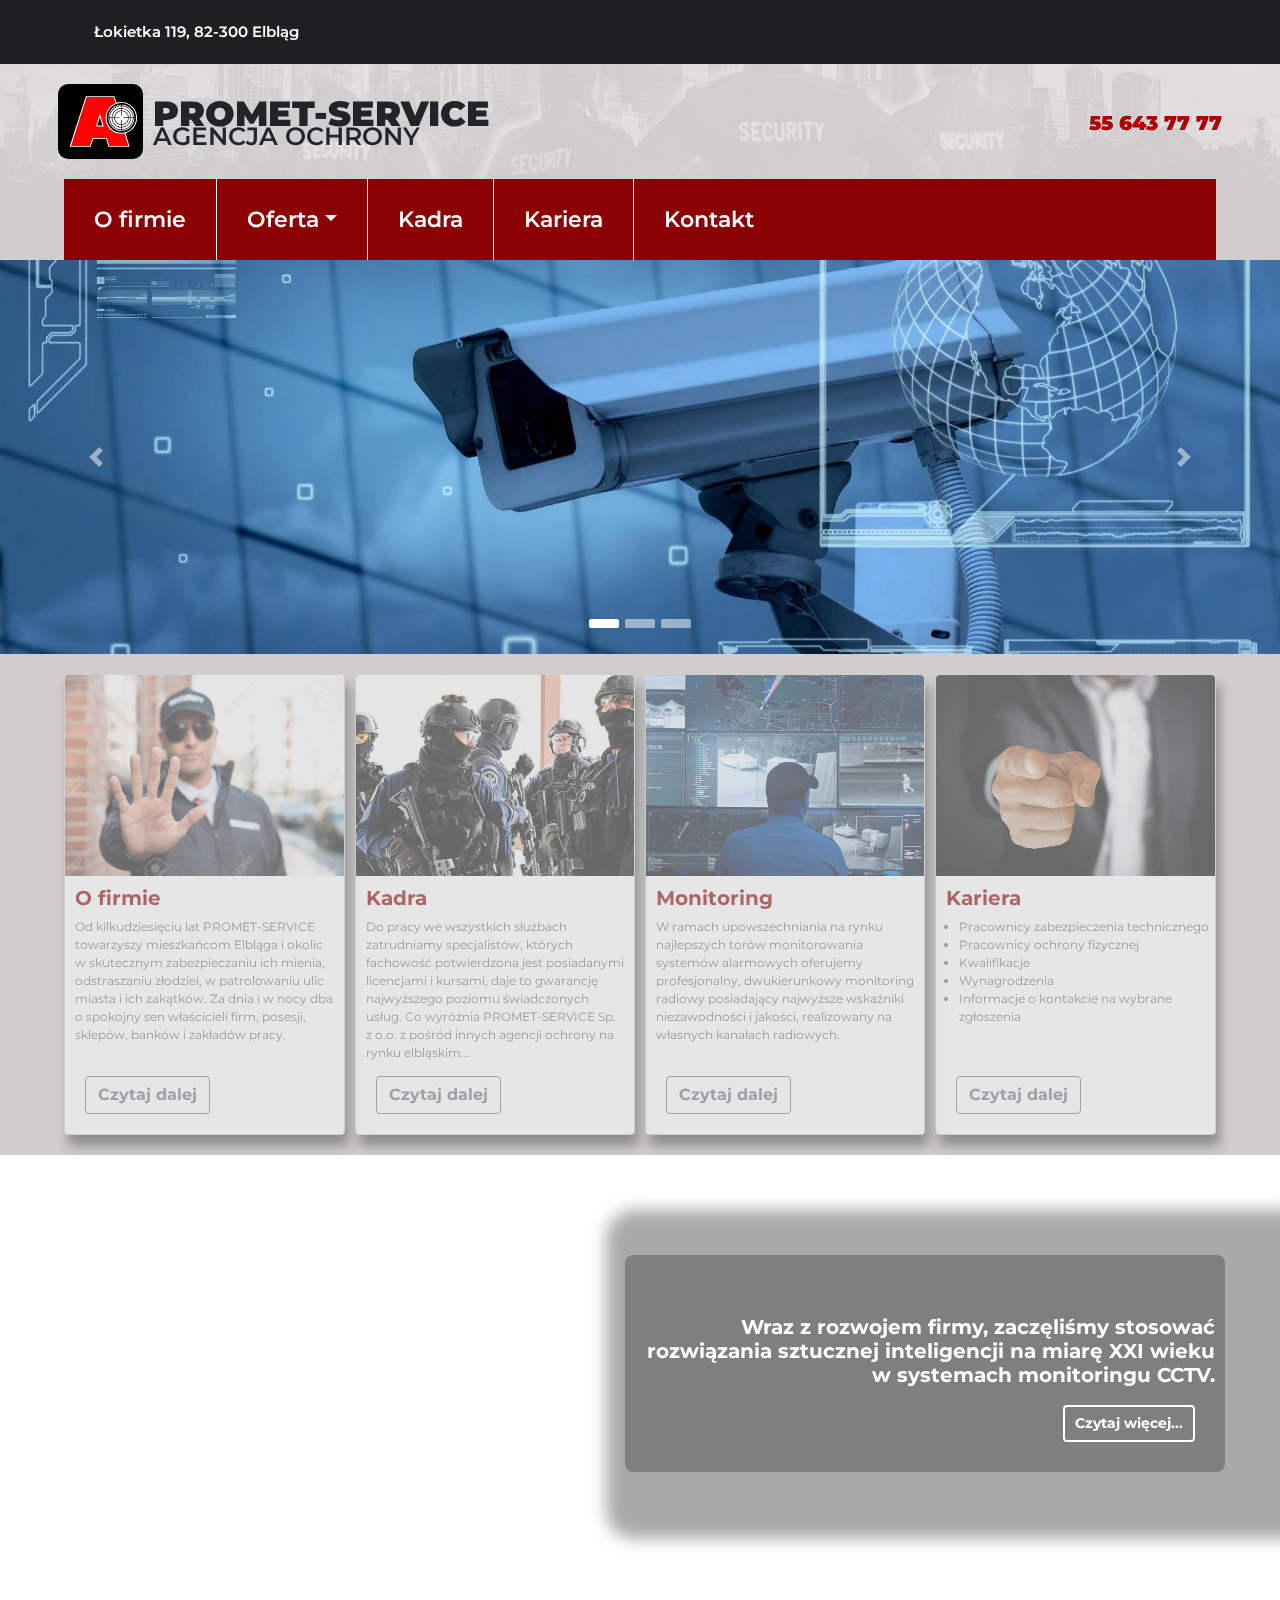
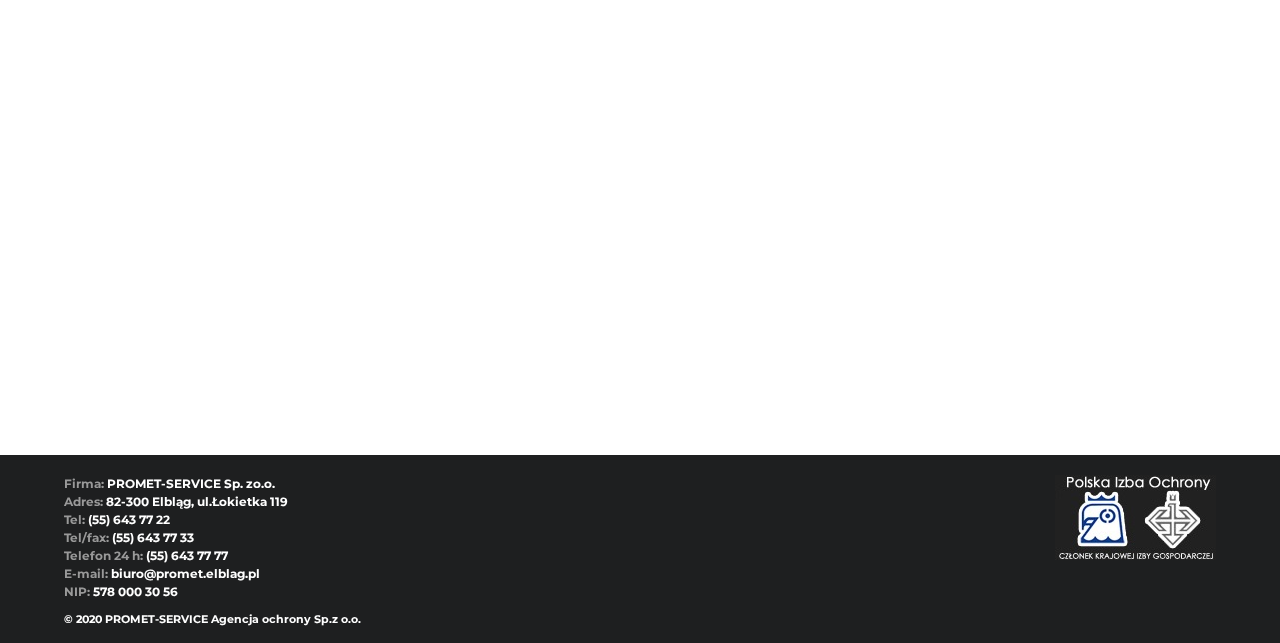
==== commit e0c101ca: "changes" ====
--- a/index.html
+++ b/index.html
@@ -1,15 +1,17 @@
 ﻿<!DOCTYPE html>
 <html lang="en" xmlns="http://www.w3.org/1999/html">
 <head>
-    <meta charset="UTF-8" name="description" content="Promet-Service Agencja Ochrony Elbląg"">
-    <meta name=" viewport" content="width=device-width, initial-scale=1">
+    <meta charset="UTF-8" name="description" content="Promet-Service Agencja Ochrony Elbląg">
     <title>PROMET-SERVICE AGENCJA OCHRONY</title>
-    <link rel="stylesheet" href="https://use.fontawesome.com/releases/v5.14.0/css/all.css"
-        integrity="sha384-HzLeBuhoNPvSl5KYnjx0BT+WB0QEEqLprO+NBkkk5gbc67FTaL7XIGa2w1L0Xbgc" crossorigin="anonymous">
+    
     <link rel="stylesheet" href="bootstrap.min.css"
         integrity="sha384-Gn5384xqQ1aoWXA+058RXPxPg6fy4IWvTNh0E263XmFcJlSAwiGgFAW/dAiS6JXm" crossorigin="anonymous">
     <link rel="shortcut icon" type="image/svg" href="./images/logo.svg">
+    <meta name="viewport" content="width=device-width, initial-scale=1">
     <link rel="stylesheet" href="style.css">
+    <link href="https://fonts.googleapis.com/css?family=Montserrat:100,200,300,400,500,600,700,800,900'&display=swap" rel="stylesheet">
+    <link rel="stylesheet" href="https://use.fontawesome.com/releases/v5.14.0/css/all.css"
+        integrity="sha384-HzLeBuhoNPvSl5KYnjx0BT+WB0QEEqLprO+NBkkk5gbc67FTaL7XIGa2w1L0Xbgc" crossorigin="anonymous">
 </head>
 
 <body>
@@ -22,11 +24,11 @@
                     <span>Łokietka 119, 82-300 Elbląg</span>
                 </div>
                 <ul class="social-media-icons">
-                    <li><a href=""><i class="fab fa-facebook-square fa-2x"></i></a></li>
+                    <li><a href="#"><i class="fab fa-facebook-square fa-2x"></i></a></li>
                     <li><a href="#"><i class="fab fa-google-plus-square fa-2x"></i></a></li>
                     <li><a href="#"><i class="fab fa-twitter-square fa-2x"></i></a></li>
                     <li><a href="#"><i class="fab fa-pinterest-square fa-2x"></i></a></li>
-                    <li><a href="#"><i class="fab fa-instagram fa-2x"></i></a></li>
+                    <li><a href="#"><i class="fab fa-instagram-square fa-2x"></i></a></li>
                 </ul>
             </div>
         </div>
--- a/style.css
+++ b/style.css
@@ -1,5 +1,3 @@
-@import url('https://fonts.googleapis.com/css?family=Montserrat:100,200,300,400,500,600,700,800,900');
-
 * {
     margin: 0;
     font-family: "Montserrat", Helvetica, sans-serif;
@@ -140,7 +138,7 @@
 /*mid bar**********************************/
 
 .mid-bar {
-    /*background-color: #e3e1e1;*/
+    
     width: 100%;
 
 }
@@ -150,7 +148,7 @@
     justify-content: space-between;
     flex-wrap: wrap;
     max-width: 1170px;
-    width: 90%;
+    width: 91%;
     margin: 0 auto;
     /*background-color: #e3e1e1;*/
 }
@@ -459,7 +457,8 @@
     padding: 8px 0 8px 0;
     text-decoration: none;
     font-size: 20px;
-    color: #818181;
+    
+    color: #c7c3c3;
     display: block;
     /* Display block instead of inline */
     transition: 0.3s;
@@ -953,19 +952,24 @@
     }
 
     #name-first-line {
-        font-size: 20px;
+        font-size: 22px;
     }
 
     #name-second-line {
-        font-size: 15px;
+        font-size: 17px;
 
     }
 
 
     .mid-bar {
-        background-image: url(./images/back4.jpg);
+        background-image: url(./images/back4-low-res.jpg);
         background-size: cover;
         background-position: center;
+    }
+
+    .mid-bar-inner {
+        width: 97%;
+        justify-content: center;
     }
 
     .mid-bar-inner-phone {
@@ -1185,7 +1189,7 @@
     }
 
     .mid-bar {
-        background-image: url(./images/back4.jpg);
+        background-image: url(./images/back4-mid-res.jpg);
         background-size: cover;
 
 
@@ -1346,7 +1350,7 @@
 @media (min-width: 768px) and (max-width: 991.98px) {
 
     .mid-bar {
-        background-image: url(./images/back4.jpg);
+        background-image: url(./images/back4-mid-res.jpg);
         background-size: cover;
 
     }
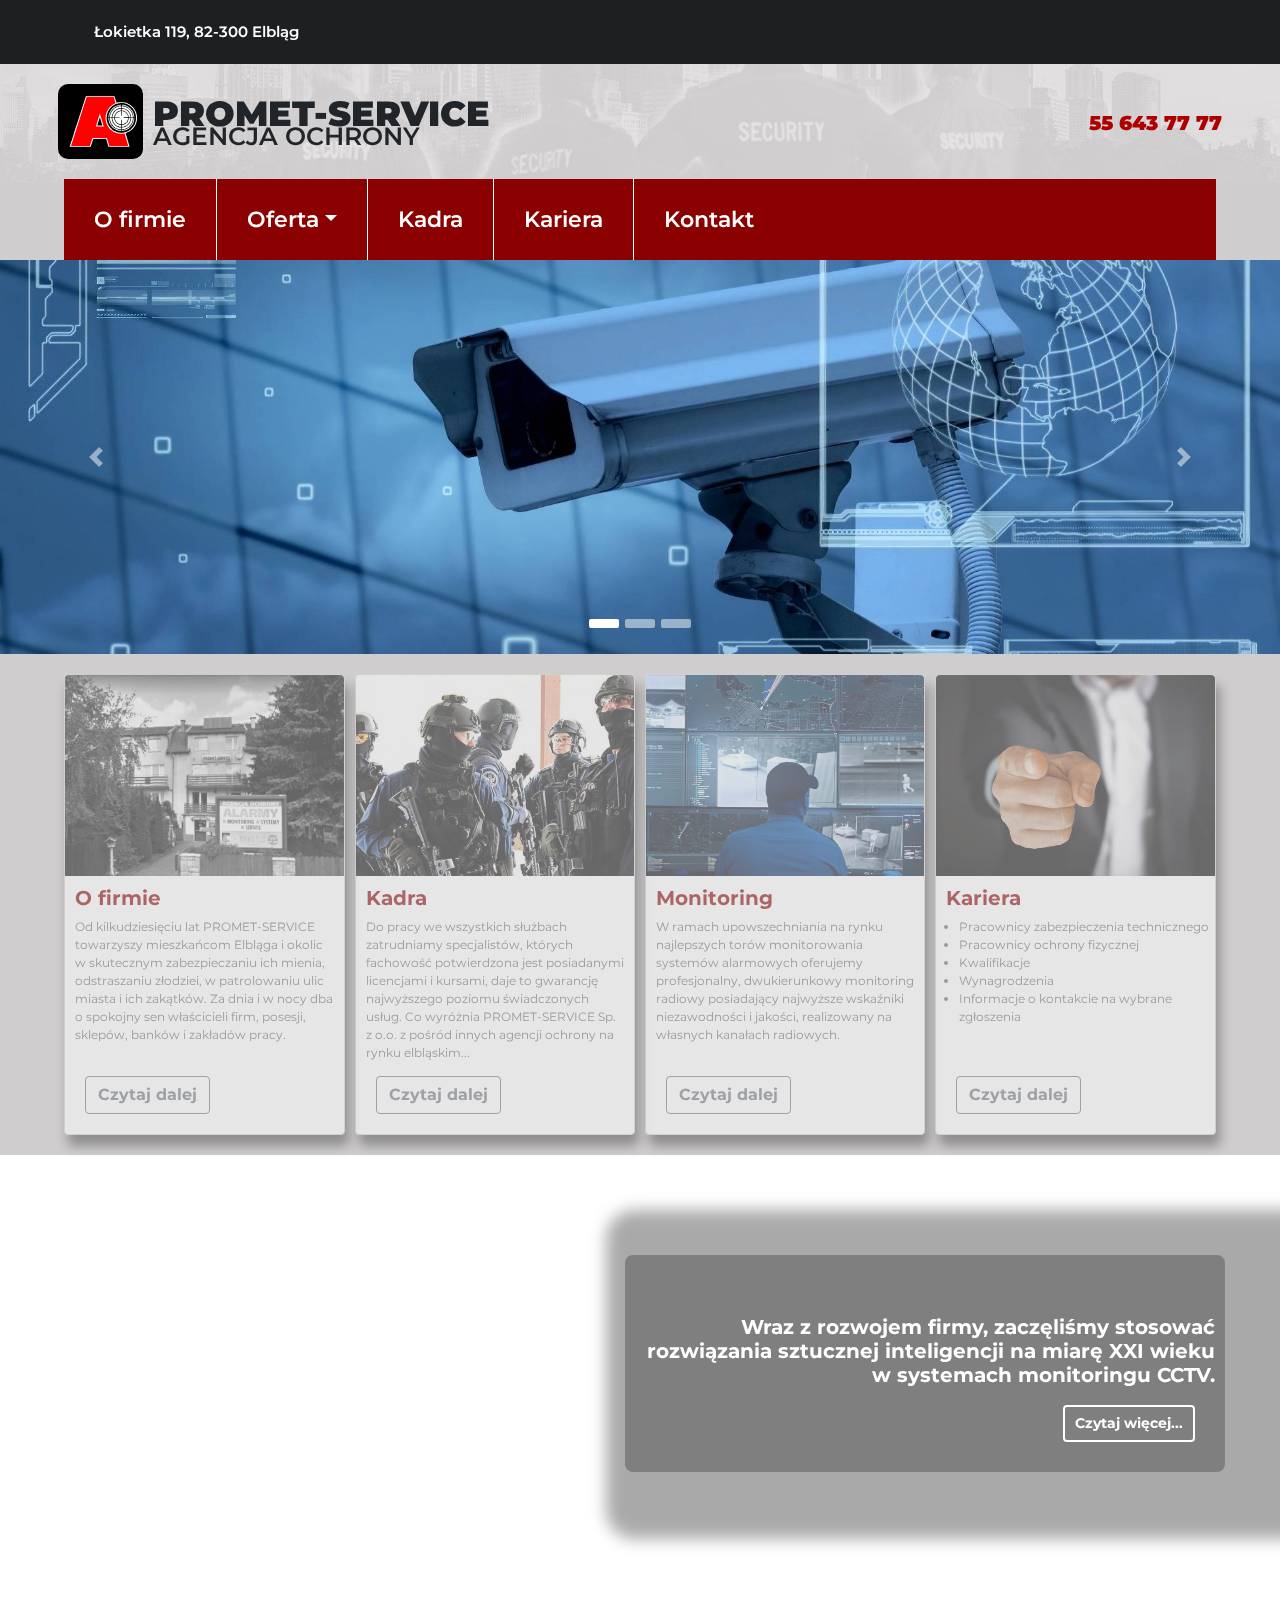
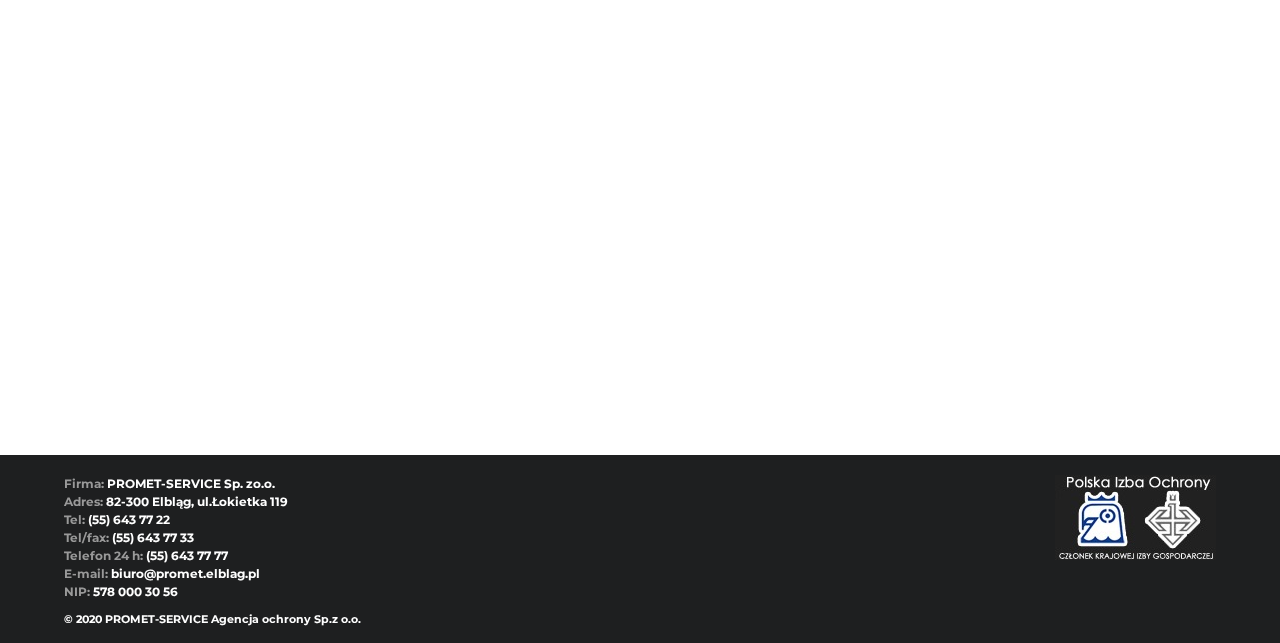
==== commit 173933e5: "commit with minor changes- edited photos and other details" ====
--- a/index.html
+++ b/index.html
@@ -3,13 +3,13 @@
 <head>
     <meta charset="UTF-8" name="description" content="Promet-Service Agencja Ochrony Elbląg">
     <title>PROMET-SERVICE AGENCJA OCHRONY</title>
-    
     <link rel="stylesheet" href="bootstrap.min.css"
         integrity="sha384-Gn5384xqQ1aoWXA+058RXPxPg6fy4IWvTNh0E263XmFcJlSAwiGgFAW/dAiS6JXm" crossorigin="anonymous">
     <link rel="shortcut icon" type="image/svg" href="./images/logo.svg">
     <meta name="viewport" content="width=device-width, initial-scale=1">
     <link rel="stylesheet" href="style.css">
-    <link href="https://fonts.googleapis.com/css?family=Montserrat:100,200,300,400,500,600,700,800,900'&display=swap" rel="stylesheet">
+    <link href="https://fonts.googleapis.com/css?family=Montserrat:100,200,300,400,500,600,700,800,900'&display=swap"
+        rel="stylesheet">
     <link rel="stylesheet" href="https://use.fontawesome.com/releases/v5.14.0/css/all.css"
         integrity="sha384-HzLeBuhoNPvSl5KYnjx0BT+WB0QEEqLprO+NBkkk5gbc67FTaL7XIGa2w1L0Xbgc" crossorigin="anonymous">
 </head>
@@ -183,7 +183,7 @@
             <div class="section2-inner">
                 <div class="section2-images">
                     <div class="section2-image" id="section2-image1">
-                        <img src="./images/guard.jpg" class="img-fluid" alt="">
+                        <img src="./images/o-firmie.jpg" class="img-fluid" alt="">
                         <div>
                             <h5>O firmie</h5>
                             <p class="p-and-ul-alignment">Od kilkudziesięciu lat PROMET-SERVICE towarzyszy mieszkańcom
@@ -228,7 +228,7 @@
                         </div>
                     </div>
                     <div class="section2-image" id="section2-image4" id="section2-last-image">
-                        <img src="./images/career2.jpg" class="img-fluid" alt="">
+                        <img src="./images/kariera.jpg" class="img-fluid" alt="">
                         <div>
                             <h5>Kariera</h5>
                             <ul class="p-and-ul-alignment">
--- a/style.css
+++ b/style.css
@@ -109,7 +109,16 @@
     color: #515151;
 }
 
+.social-media-icons img {
+    color: #515151;
+   height: 30px;
+   width: 34px;
+}
+
 .social-media-icons a:hover {
+    color: #af0000;
+}
+.social-media-icons img:hover {
     color: #af0000;
 }
 
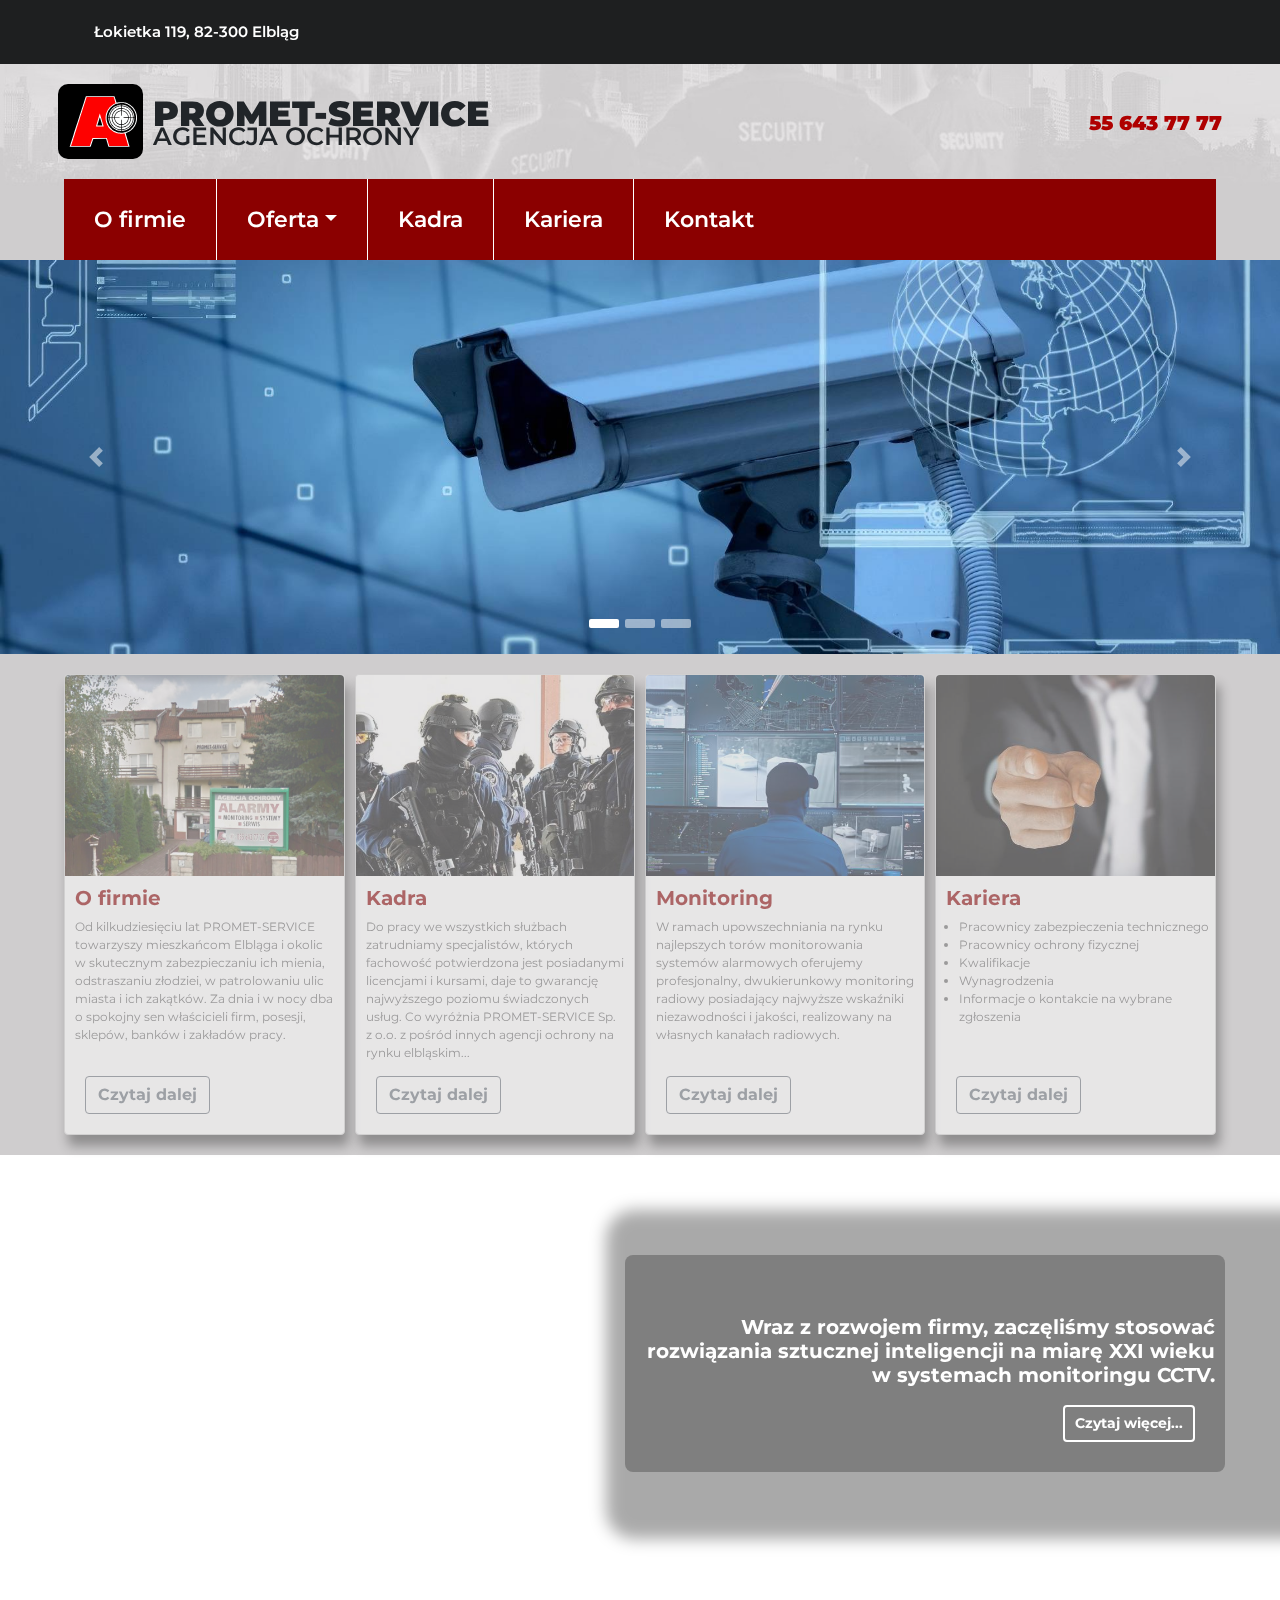
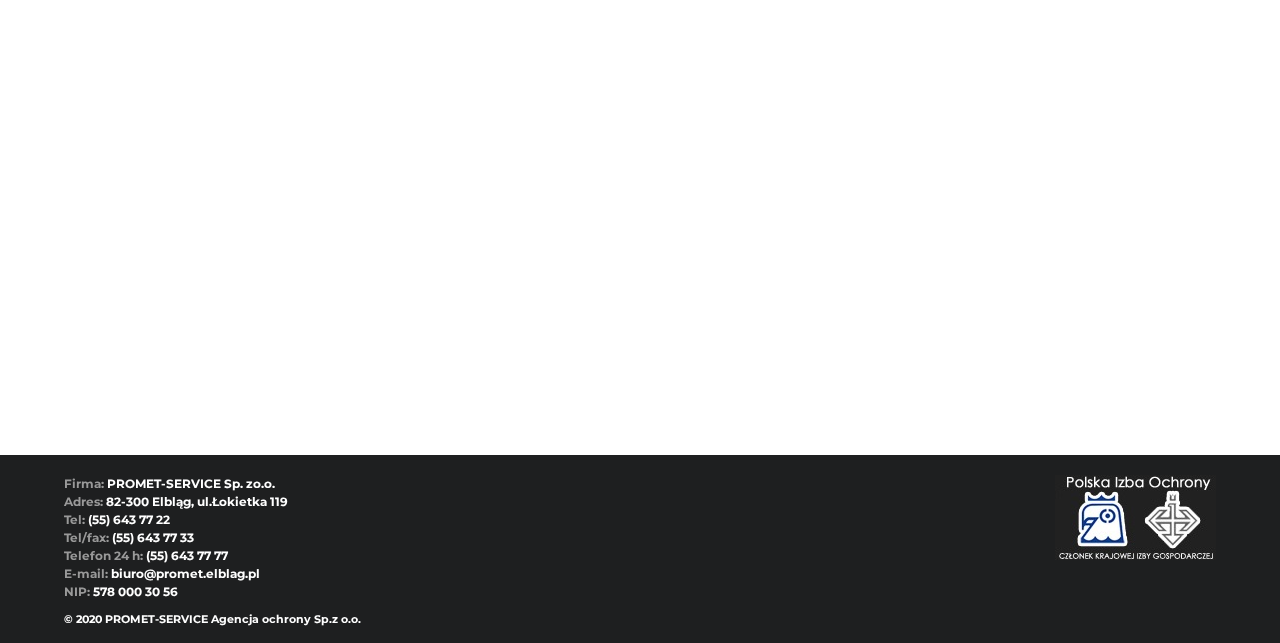
==== commit 9b3be71b: "Final commit, small upgrades" ====
--- a/index.html
+++ b/index.html
@@ -1,12 +1,13 @@
 ﻿<!DOCTYPE html>
 <html lang="en" xmlns="http://www.w3.org/1999/html">
+
 <head>
     <meta charset="UTF-8" name="description" content="Promet-Service Agencja Ochrony Elbląg">
     <title>PROMET-SERVICE AGENCJA OCHRONY</title>
+    <meta name="viewport" content="width=device-width, initial-scale=1">
+    <link rel="shortcut icon" type="image/svg" href="./images/logo.svg">
     <link rel="stylesheet" href="bootstrap.min.css"
         integrity="sha384-Gn5384xqQ1aoWXA+058RXPxPg6fy4IWvTNh0E263XmFcJlSAwiGgFAW/dAiS6JXm" crossorigin="anonymous">
-    <link rel="shortcut icon" type="image/svg" href="./images/logo.svg">
-    <meta name="viewport" content="width=device-width, initial-scale=1">
     <link rel="stylesheet" href="style.css">
     <link href="https://fonts.googleapis.com/css?family=Montserrat:100,200,300,400,500,600,700,800,900'&display=swap"
         rel="stylesheet">
@@ -59,33 +60,33 @@
                 <nav class="bottom-bar-inner" id="navbar">
                     <ul class="nav nav-pills navbar-border">
                         <li class="nav-item">
-                            <a class="nav-link" id="first-menu-item" href="./o-firmie.html" role="button"
+                            <a class="nav-link" id="first-menu-item" href="o-firmie.html" role="button"
                                 aria-haspopup="true" aria-expanded="false">O firmie</a>
                         </li>
                         <li class="nav-item">
                             <a class="nav-link dropdown-toggle" data-toggle="dropdown" href="javascript:;" role="button"
                                 aria-haspopup="true" aria-expanded="false" data-flip="false">Oferta</a>
                             <ul class="dropdown-menu">
-                                <li><a class="dropdown-item" href="javascript:;">Monitoring sygnałów alarmowych</a></li>
-                                <li><a class="dropdown-item" href="javascript:;">Monitoring wizyjny CCTV</a></li>
-                                <li><a class="dropdown-item" href="javascript:;">Monitoring pożarowy</a></li>
-                                <li><a class="dropdown-item" href="javascript:;">Ochrona fizyczna</a></li>
-                                <li><a class="dropdown-item" href="javascript:;">Konwojowanie</a></li>
-                                <li><a class="dropdown-item" href="javascript:;">Serwis i konserwacja</a></li>
-                                <li><a class="dropdown-item" href="javascript:;">Instalacje</a></li>
-                                <li><a class="dropdown-item" href="javascript:;">Projektowanie planów ochrony</a></li>
-                                <li><a class="dropdown-item" href="javascript:;">Kontrole dostępu</a></li>
+                                <li><a class="dropdown-item" href="index.html">Monitoring sygnałów alarmowych</a></li>
+                                <li><a class="dropdown-item" href="index.html">Monitoring wizyjny CCTV/LPR</a></li>
+                                <li><a class="dropdown-item" href="index.html">Monitoring pożarowy</a></li>
+                                <li><a class="dropdown-item" href="index.html">Ochrona fizyczna</a></li>
+                                <li><a class="dropdown-item" href="index.html">Konwojowanie</a></li>
+                                <li><a class="dropdown-item" href="index.html">Serwis i konserwacja</a></li>
+                                <li><a class="dropdown-item" href="index.html">Instalacje</a></li>
+                                <li><a class="dropdown-item" href="index.html">Projektowanie planów ochrony</a></li>
+                                <li><a class="dropdown-item" href="index.html">Kontrole dostępu</a></li>
                                 <li class="dropdown-submenu">
                                     <a class="dropdown-item" tabindex="-1" href="javascript:;">(Dodatkowe)</a>
                                     <ul class="dropdown-menu">
                                         <li><a class="dropdown-item dropdown-item2" tabindex="-1"
-                                                href="javascript:;">Sprzątanie</a>
+                                                href="index.html">Sprzątanie</a>
                                         </li>
                                         <li><a class="dropdown-item dropdown-item2" tabindex="-1"
-                                                href="javascript:;">Alpinizm</a>
+                                                href="index.html">Alpinizm</a>
                                         </li>
                                         <li><a class="dropdown-item dropdown-item2" tabindex="-1"
-                                                href="javascript:;">Windsuring</a>
+                                                href="index.html">Windsuring</a>
                                         </li>
                                     </ul>
                                 </li>
@@ -95,7 +96,7 @@
                             <a class="nav-link" href="kadra.html">Kadra</a>
                         </li>
                         <li class="nav-item">
-                            <a class="nav-link" href="kariera.html">Kariera</a>
+                            <a class="nav-link" href="index.html">Kariera</a>
                         </li>
                         <li class="nav-item">
                             <a class="nav-link" id="last-menu-item" href="kontakt.html">Kontakt</a>
@@ -110,34 +111,34 @@
             <div id="myNav" class="overlay">
 
                 <!-- Button to close the overlay navigation -->
-                <a href="javascript:void(0)" class="closebtn" onclick="closeNav()">&times;</a>
+                <a href="javascript:void(0)" class="closebtn" onclick="closeNavMobile()">&times;</a>
 
                 <!-- Overlay content -->
                 <div class="overlay-content">
-                    <a href="./index.html">Home</a>
+                    <a href="index.html">Home</a>
                     <div class="kreska"></div>
-                    <a href="./o-firmie.html">O firmie</a>
-                    <a href="javascript:void(0)" id="overlay-oferta" onclick="openOferta()">Oferta</a>
+                    <a href="o-firmie.html">O firmie</a>
+                    <a href="javascript:void(0)" id="overlay-oferta" onclick="openOfertaMobile()">Oferta</a>
                     <div class="kreska" id="kreska2"></div>
                     <div id="overlay-oferta2">
-                        <a href="">Monitoring sygnałów alarmowych</a>
-                        <a href="">Monitoring pożarowy</a>
-                        <a href="">Ochrona fizyczna</a>
-                        <a href="">Konwojowanie</a>
-                        <a href="">Serwis i konserwacja</a>
-                        <a href="">Instalacje</a>
-                        <a href="">Projektowanie planów ochrony</a>
-                        <a href="">Kontrole dostępu</a>
-                    </div>
-
-                    <a href="./kadra.html" id="kadra-padding">Kadra</a>
-                    <a href="./kariera.html">Kariera</a>
-                    <a href="./kontakt.html">Kontakt</a>
+                        <a href="index.html">Monitoring sygnałów alarmowych</a>
+                        <a href="index.html">Monitoring wizyjny CCTV/LPR</a>
+                        <a href="index.html">Monitoring pożarowy</a>
+                        <a href="index.html">Ochrona fizyczna</a>
+                        <a href="index.html">Konwojowanie</a>
+                        <a href="index.html">Serwis i konserwacja</a>
+                        <a href="index.html">Instalacje</a>
+                        <a href="index.html">Projektowanie planów ochrony</a>
+                        <a href="index.html">Kontrole dostępu</a>
+                    </div>
+                    <a href="index.html" id="kadra-padding">Kadra</a>
+                    <a href="kariera.html">Kariera</a>
+                    <a href="kontakt.html">Kontakt</a>
                 </div>
 
             </div>
             <div class="hamburger-container">
-                <div id="hamburger-outer" onclick="openNav()">
+                <div id="hamburger-outer" onclick="openNavMobile()">
                     <span class="icon-bar"></span>
                     <span class="icon-bar last-two"></span>
                     <span class="icon-bar last-two"></span>
@@ -195,7 +196,7 @@
                                 zakładów
                                 pracy.
                             </p>
-                            <a href="./o-firmie.html" class="btn btn-outline-secondary">Czytaj dalej</a>
+                            <a href="o-firmie.html" class="btn btn-outline-secondary">Czytaj dalej</a>
                         </div>
                     </div>
                     <div class="section2-image" id="section2-image2">
@@ -211,7 +212,7 @@
                                 Co wyróżnia PROMET-SERVICE Sp. z o.o. z pośród innych agencji ochrony na rynku
                                 elbląskim...
                             </p>
-                            <a href="./kadra.html" class="btn btn-outline-secondary">Czytaj dalej</a>
+                            <a href="kadra.html" class="btn btn-outline-secondary">Czytaj dalej</a>
                         </div>
                     </div>
                     <div class="section2-image" id="section2-image3">
@@ -224,7 +225,7 @@
                                 wskaźniki
                                 niezawodności i jakości, realizowany na własnych kanałach radiowych.
                             </p>
-                            <a href="./monitoring.html" class="btn btn-outline-secondary">Czytaj dalej</a>
+                            <a href="monitoring.html" class="btn btn-outline-secondary">Czytaj dalej</a>
                         </div>
                     </div>
                     <div class="section2-image" id="section2-image4" id="section2-last-image">
@@ -238,7 +239,7 @@
                                 <li>Wynagrodzenia</li>
                                 <li>Informacje o kontakcie na wybrane zgłoszenia</li>
                             </ul>
-                            <a href="./kariera.html" class="btn btn-outline-secondary">Czytaj dalej</a>
+                            <a href="index.html" class="btn btn-outline-secondary">Czytaj dalej</a>
                         </div>
                     </div>
                 </div>
@@ -252,7 +253,7 @@
                         monitoringu CCTV.</a>
                     </h5>
 
-                    <a href="./monitoringwizyjny.html" class="btn btn-outline-secondary">Czytaj więcej...</a>
+                    <a href="index.html" class="btn btn-outline-secondary">Czytaj więcej...</a>
                 </div>
             </div>
         </div>
@@ -295,138 +296,7 @@
     <script src="bootstrap.min.js" integrity="sha384-JZR6Spejh4U02d8jOt6vLEHfe/JQGiRRSQQxSfFWpi1MquVdAyjUar5+76PVCmYl"
         crossorigin="anonymous"></script>
     <script src="jquery.touchSwipe.min.js"></script>
-    <script>
-        // When the user scrolls the page, execute myFunction
-        window.onscroll = function () {
-            myFunction(), myFunction2(), myFunction3()
-        };
-
-        // ===== Scroll to Top ====
-        $(window).scroll(function () {
-            if ($(this).scrollTop() >= 290) {        // If page is scrolled more than 50px
-                $('#return-to-top').fadeIn(250);    // Fade in the arrow
-            } else {
-                $('#return-to-top').fadeOut(250);   // Else fade out the arrow
-            }
-        });
-        $('#return-to-top').click(function () {      // When arrow is clicked
-            $('body,html').animate({
-                scrollTop: 0                       // Scroll to top of body
-            }, 500);
-        });
-
-
-        // Get the navbar
-        var navbar = document.getElementById("navbar");
-
-        // Get the offset position of the navbar
-        var sticky = navbar.offsetTop;
-
-        // Add the sticky class to the navbar when you reach its scroll position. Remove "sticky" when you leave the scroll position
-        function myFunction() {
-            if (window.pageYOffset >= sticky) {
-                navbar.classList.add("sticky")
-            } else {
-                navbar.classList.remove("sticky");
-            }
-        }
-
-
-        $('.section4').parallax({ imageSrc: './images/section4-background.jpg' });
-        $('header').parallax({ imageSrc: './images/header-background.jpg' });
-
-
-        function myFunction3() {
-            var hamburger = document.getElementById("hamburger-outer");
-            if (window.pageYOffset > (document.querySelector(".hamburger-container").offsetTop - 5)) {
-                hamburger.classList.add("sticky2");
-            } else {
-                hamburger.classList.remove("sticky2");
-            }
-        }
-
-
-
-
-        function openOferta() {
-            var oferta = document.querySelector("#overlay-oferta2");
-            if (oferta.style.opacity === "1") {
-                oferta.style.height = "0";
-                oferta.style.opacity = "0";
-                document.getElementById("kreska2").style.width = "0";
-            } else {
-                oferta.style.opacity = "1";
-                oferta.style.height = "auto";
-                document.getElementById("kreska2").style.width = "73px";
-            }
-        }
-
-        function myFunction2() {
-            var winScroll = document.body.scrollTop || document.documentElement.scrollTop;
-            var height = document.documentElement.scrollHeight - document.documentElement.clientHeight;
-            var scrolled = (winScroll / height) * 100;
-            document.getElementById("myBar").style.width = scrolled + "%";
-        }
-
-
-        $(".dropdown-toggle").on("mouseenter", function () {
-            // make sure it is not shown:
-            if (!$(this).parent().hasClass("show")) {
-                $(this).click();
-            }
-        });
-        $(".nav-item, .dropdown").on("mouseleave", function () {
-            // make sure it is shown:
-            if ($(this).hasClass("show")) {
-                $(this).children('.dropdown-toggle').first().click();
-            }
-        });
-
-
-
-
-        /* Open when someone clicks on the span element */
-        function openNav() {
-
-            document.getElementById("myNav").style.width = "100%";
-            var elems = document.getElementsByClassName('icon-bar');
-            for (var i = 0; i < elems.length; i += 1) {
-                elems[i].style.display = 'none';
-            }
-            document.body.classList.add("lock-scroll");
-        }
-
-        /* Close when someone clicks on the "x" symbol inside the overlay */
-        function closeNav() {
-            document.getElementById("myNav").style.width = "0%";
-            var oferta = document.querySelector("#overlay-oferta2");
-            var elems = document.getElementsByClassName('icon-bar');
-            for (var i = 0; i < elems.length; i += 1) {
-                elems[i].style.display = 'block';
-            }
-            /*this line closes "oferta" menu when the mobile menu closes*/
-            /*it prevents leaving Oferta menu open when reenter mobile menu*/
-            oferta.style.height = "0";
-            oferta.style.opacity = "0";
-            document.getElementById("kreska2").style.width = "0";
-            document.body.classList.remove("lock-scroll");
-        }
-
-        $(".carousel").swipe({
-
-            swipe: function (event, direction, distance, duration, fingerCount, fingerData) {
-
-                if (direction == 'left') $(this).carousel('next');
-                if (direction == 'right') $(this).carousel('prev');
-
-            },
-            allowPageScroll: "vertical"
-
-        });
-
-
-
-    </script>
+    <script src="script.js"></script>
 </body>
 
 </html>--- a/style.css
+++ b/style.css
@@ -66,7 +66,7 @@
 .progress-container {
     width: 100%;
     height: 5px;
-    background: #ccc;
+    background: black;
 }
 
 .progress-bar {
@@ -111,13 +111,14 @@
 
 .social-media-icons img {
     color: #515151;
-   height: 30px;
-   width: 34px;
+    height: 30px;
+    width: 34px;
 }
 
 .social-media-icons a:hover {
     color: #af0000;
 }
+
 .social-media-icons img:hover {
     color: #af0000;
 }
@@ -147,7 +148,7 @@
 /*mid bar**********************************/
 
 .mid-bar {
-    
+
     width: 100%;
 
 }
@@ -466,7 +467,7 @@
     padding: 8px 0 8px 0;
     text-decoration: none;
     font-size: 20px;
-    
+
     color: #c7c3c3;
     display: block;
     /* Display block instead of inline */
@@ -596,6 +597,7 @@
 }
 
 .section2-images {
+
     padding-bottom: 20px;
     padding-top: 20px;
     display: flex;
@@ -603,6 +605,7 @@
     flex-wrap: wrap;
 
 }
+
 
 .section2-image {
     box-shadow: 4px 11px 12px 0px rgba(0, 0, 0, 0.62);
@@ -617,6 +620,7 @@
     transition: all .3s ease-in-out;
 }
 
+
 #section2-image1:hover {
     opacity: 1;
     transform: scale(1.02);
@@ -653,7 +657,7 @@
 }
 
 .p-and-ul-alignment {
-height: 110px;
+    height: 110px;
 }
 
 .section2-image a {
@@ -986,7 +990,7 @@
         padding-bottom: 10px;
     }
 
-    
+
 
 
     .section2-image {
@@ -1061,7 +1065,7 @@
         font-size: 14px;
     }
 
-    
+
 
 
 
@@ -1380,7 +1384,7 @@
         display: none;
     }
 
-    
+
 
     .section2-image {
         max-width: 45%;
@@ -1531,7 +1535,7 @@
         margin-bottom: 20px;
     }
 
-    
+
 
     #section2-image4 ul {
         margin-bottom: 16px;
